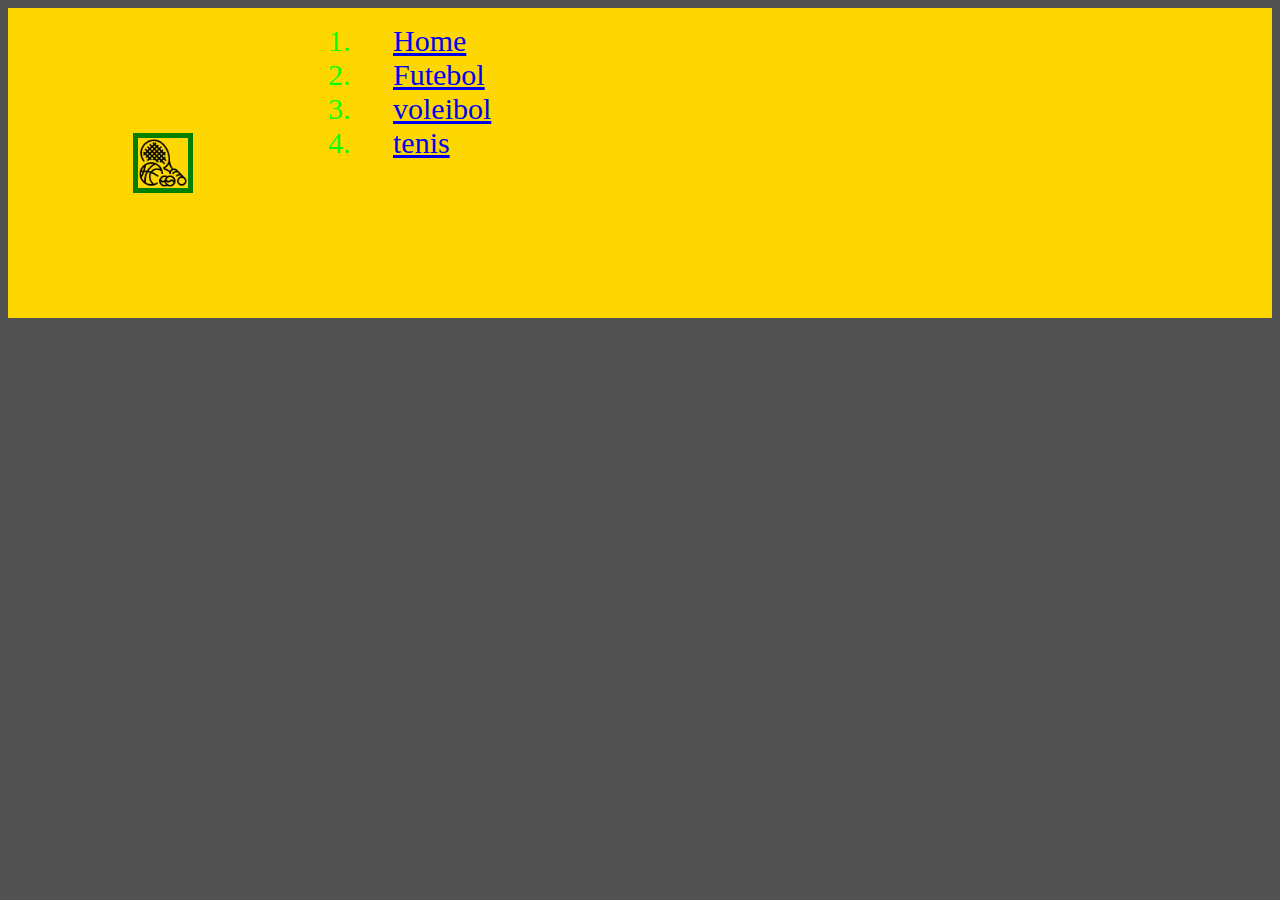
==== Futebol.html @ e892cb19 "m brda" ====
<!DOCTYPE html>
<html lang="port-br">
<head>
    <meta charset="UTF-8">
    <meta name="viewport" content="width=device-width, initial-scale=1.0">
    <title>Document</title>
    <link rel="stylesheet" href="style.css">
</head>
<body>
    <header class="cabecalho">
        <img class="logoimg" src="2270989.png" alt="">
<ul class="litacabecalho">
    <li class="itemlistacabecalho"><a href="index.html">Home</a></li>
    <li class="itemlistacabecalho"><a href="futebol.html">Futebol</a></li>
    <li class="itemlistacabecalho"><a href="voleibol.html">voleibol</a></li>
    <li class="itemlistacabecalho"><a href="tenis.html">tenis</a></li>
    </header>
---- style.css ----
body{
    background-color: hwb(0 32% 68%);
}
h1{
    font-size: 60px;
    color: yellow;
    text-align: center;
}
p{
    font-size: 30px;
    color: yellow;
    text-align: center;
}
img{
    width: 300px;
    height: 300px;
    margin: 125px;
    border: 10px solid yellow;
}
.cabecalho{
    background-color: gold;
    display: flex;

}
.logoimg{
    width: 50px;
    margin-left: 60xp;
    height: 50px;
}
.listacabecalho{
    display: flex;
    margin-left: 730px;
    margin-left: 125px;
}
 .itemlistacabecalho{
    list-style: nome;
    color:rgb(9, 255, 0);
    font-size: 30px;
    padding-left: 35px;
 
 }
 img{
    border: 5px solid green
 }
 p{ 
    border: 3px dotted green;
 }
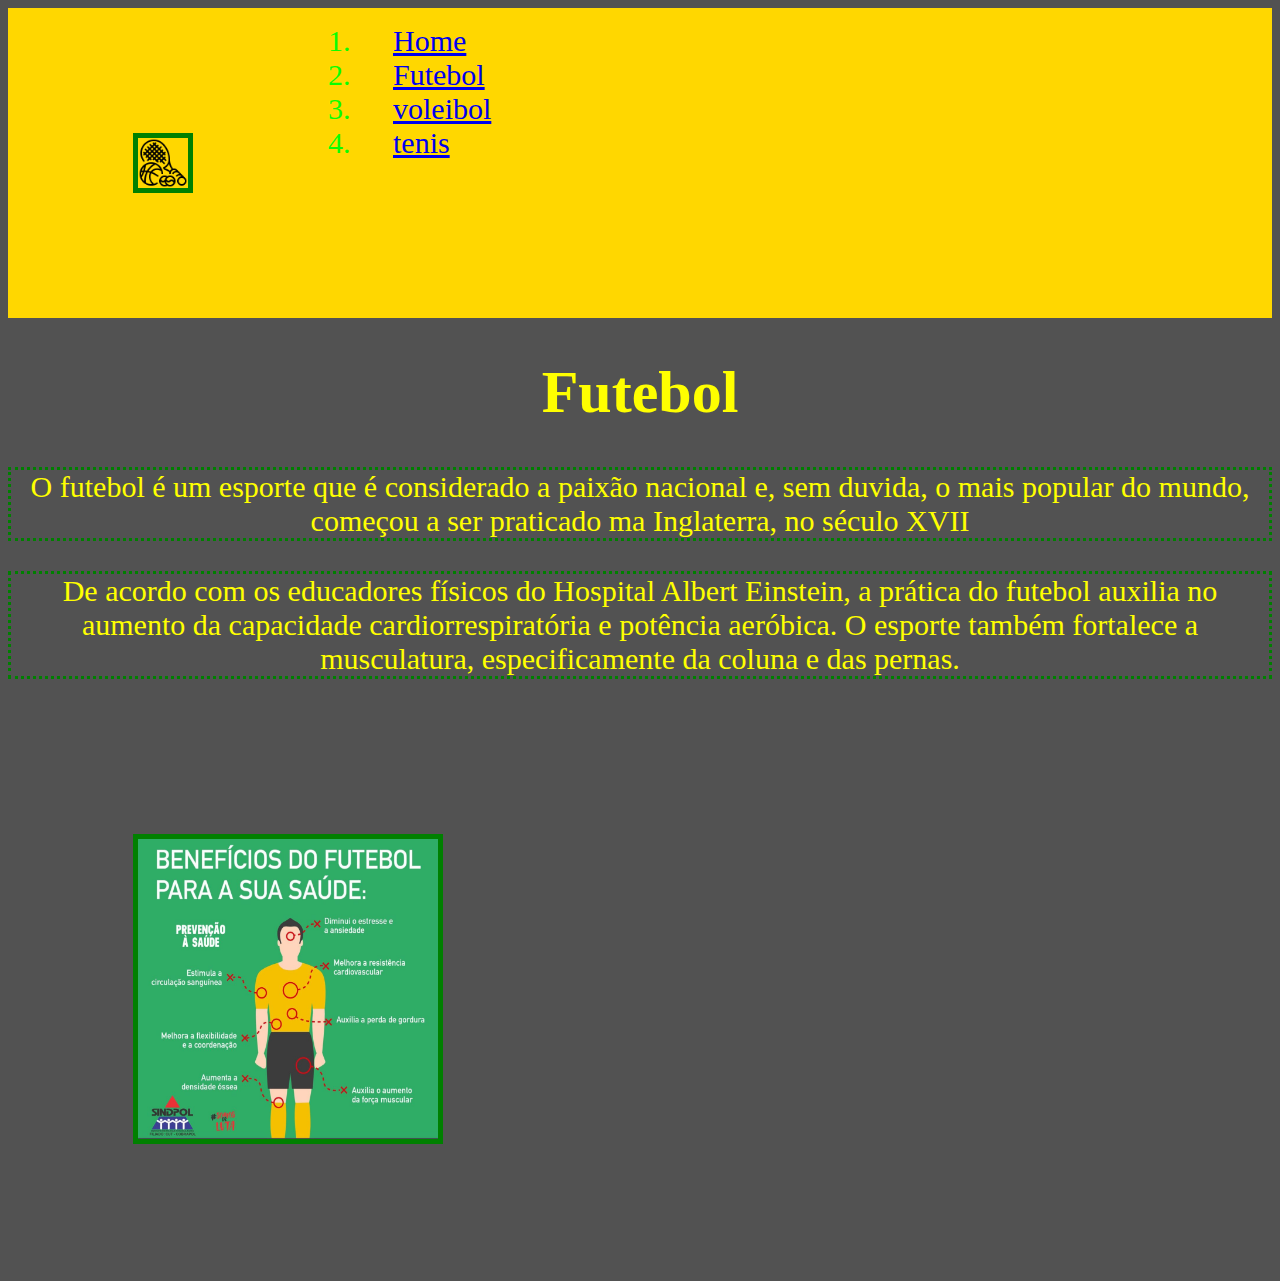
==== commit a9a338a5: "b jhbssdmsdm" ====
--- a/Futebol.html
+++ b/Futebol.html
@@ -15,4 +15,8 @@
     <li class="itemlistacabecalho"><a href="voleibol.html">voleibol</a></li>
     <li class="itemlistacabecalho"><a href="tenis.html">tenis</a></li>
     </header>
-    +
+    <h1>Futebol</h1>
+    <p>O futebol é um esporte que é considerado a paixão nacional e, sem duvida, o mais popular do mundo, começou a ser praticado ma Inglaterra, no século XVII</p>
+<p> De acordo com os educadores físicos do Hospital Albert Einstein, a prática do futebol auxilia no aumento da capacidade cardiorrespiratória e potência aeróbica. O esporte também fortalece a musculatura, especificamente da coluna e das pernas.</p>
+<img src="saudeesporte-1024x951.jpg" alt="">